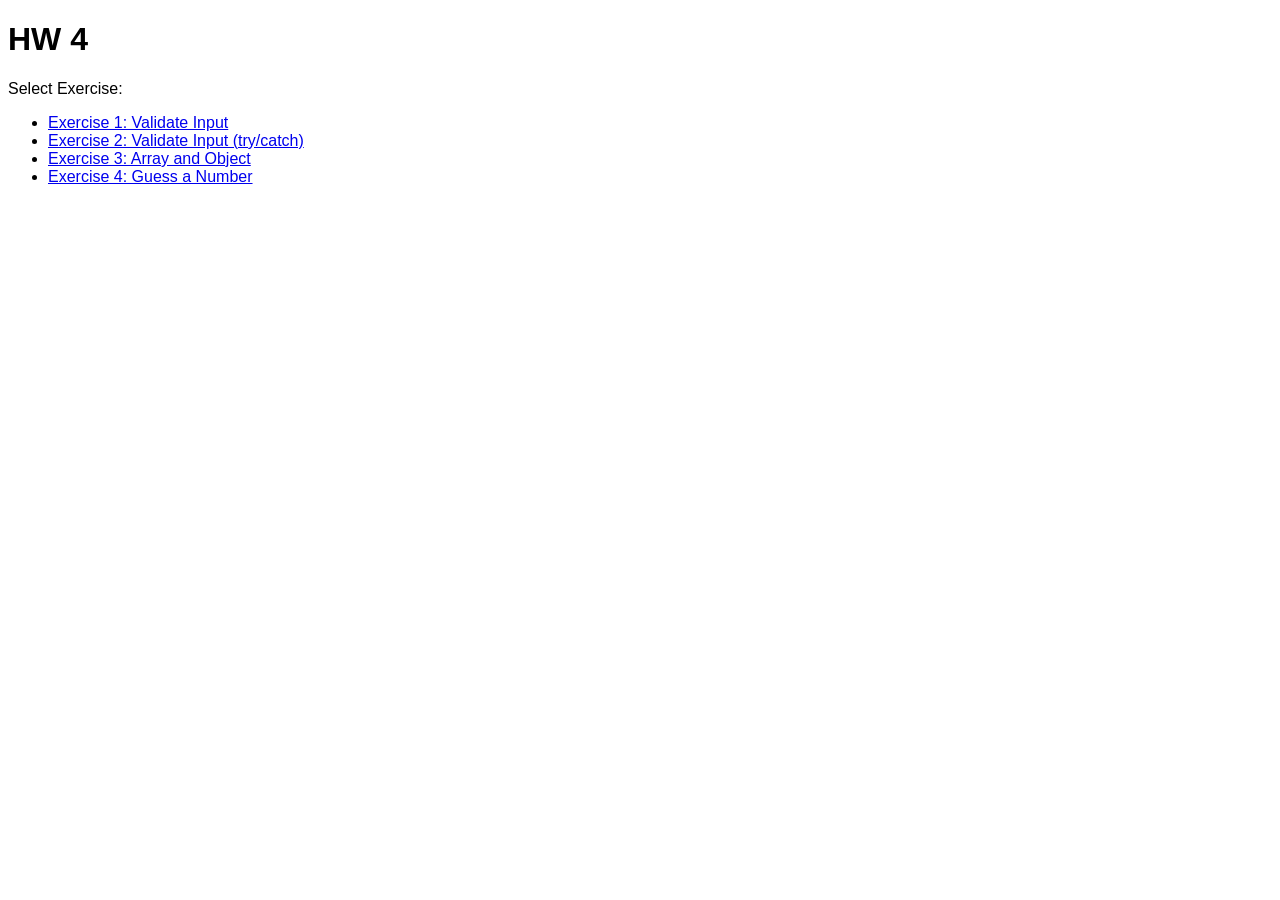
==== index.html @ 64511c0d "HW5" ====
<!DOCTYPE html>
<html lang="en">
<head>
  <meta charset="UTF-8">
  <meta name="viewport" content="width=device-width, initial-scale=1.0">
  <title>HW 4</title>
  <link rel="stylesheet" href="css/style.css">
</head>
<body>
  <h1>HW 4</h1>
  <p>Select Exercise:</p>
  <ul>
    <li><a href="html/ex1.html">Exercise 1: Validate Input</a></li>
    <li><a href="html/ex2.html">Exercise 2: Validate Input (try/catch)</a></li>
    <li><a href="html/ex3.html">Exercise 3: Array and Object</a></li>
    <li><a href="html/ex4.html">Exercise 4: Guess a Number</a></li>
  </ul>
</body>
</html>
---- css/style.css ----
* {
  font-family: Arial, sans-serif;
}
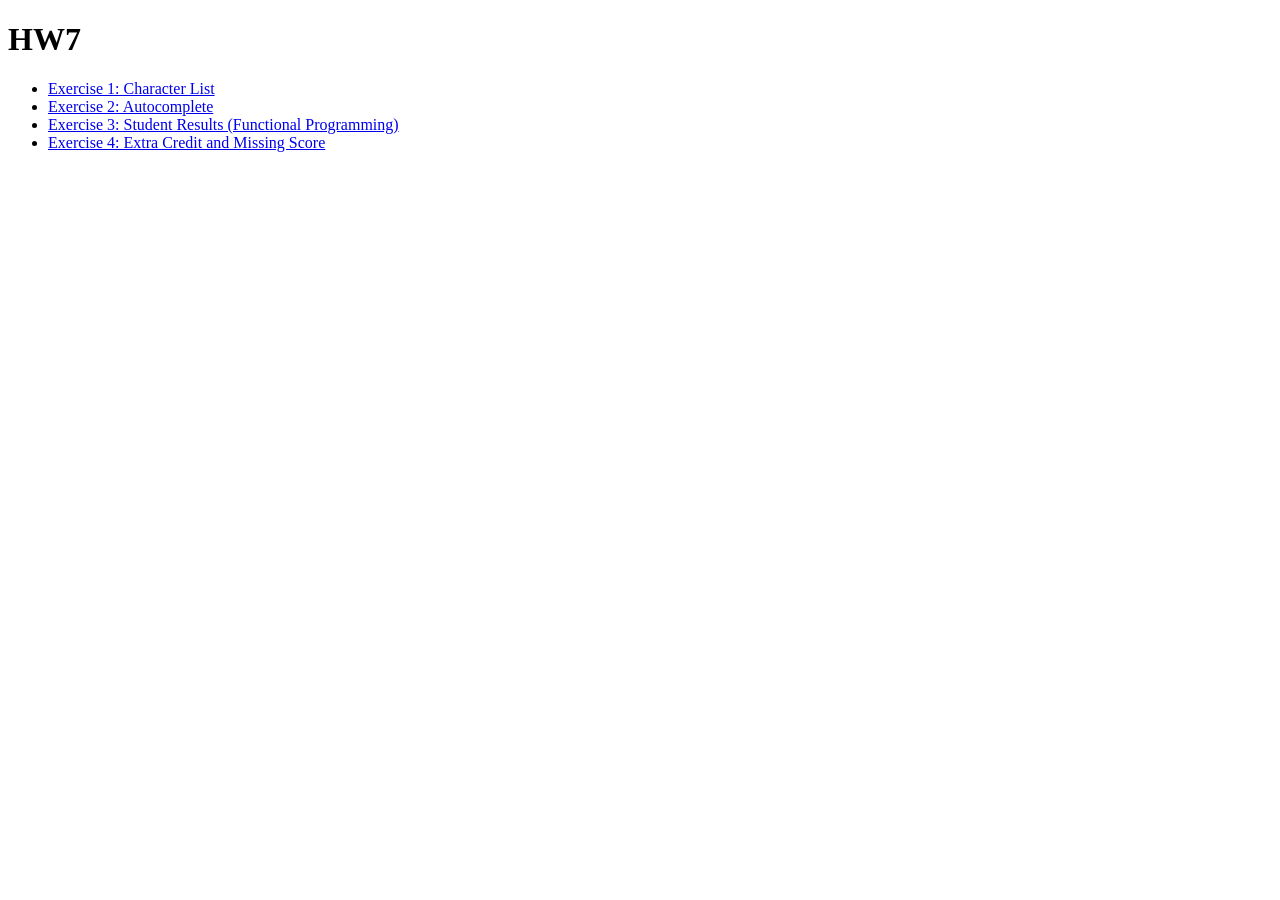
==== commit 2b8e8762: "HW7" ====
--- a/index.html
+++ b/index.html
@@ -3,17 +3,16 @@
 <head>
   <meta charset="UTF-8">
   <meta name="viewport" content="width=device-width, initial-scale=1.0">
-  <title>HW 4</title>
+  <title>HW7 - Index</title>
   <link rel="stylesheet" href="css/style.css">
 </head>
 <body>
-  <h1>HW 4</h1>
-  <p>Select Exercise:</p>
+  <h1>HW7</h1>
   <ul>
-    <li><a href="html/ex1.html">Exercise 1: Validate Input</a></li>
-    <li><a href="html/ex2.html">Exercise 2: Validate Input (try/catch)</a></li>
-    <li><a href="html/ex3.html">Exercise 3: Array and Object</a></li>
-    <li><a href="html/ex4.html">Exercise 4: Guess a Number</a></li>
+    <li><a href="html/ex1.html">Exercise 1: Character List</a></li>
+    <li><a href="html/ex2.html">Exercise 2: Autocomplete</a></li>
+    <li><a href="html/ex3.html">Exercise 3: Student Results (Functional Programming)</a></li>
+    <li><a href="html/ex4.html">Exercise 4: Extra Credit and Missing Score</a></li>
   </ul>
 </body>
-</html>
+</html>
--- a/css/style.css
+++ b/css/style.css
@@ -1,3 +1,15 @@
-* {
-  font-family: Arial, sans-serif;
+.suggestion {
+  padding-left: 2px;
+  padding-right: 2px;
+}
+
+.suggestion:hover {
+  background-color: #adf;
+  cursor: pointer;
+}
+
+#suggestions {
+  position: absolute;
+  border: 1px solid black;
+  left: 155px;
 }
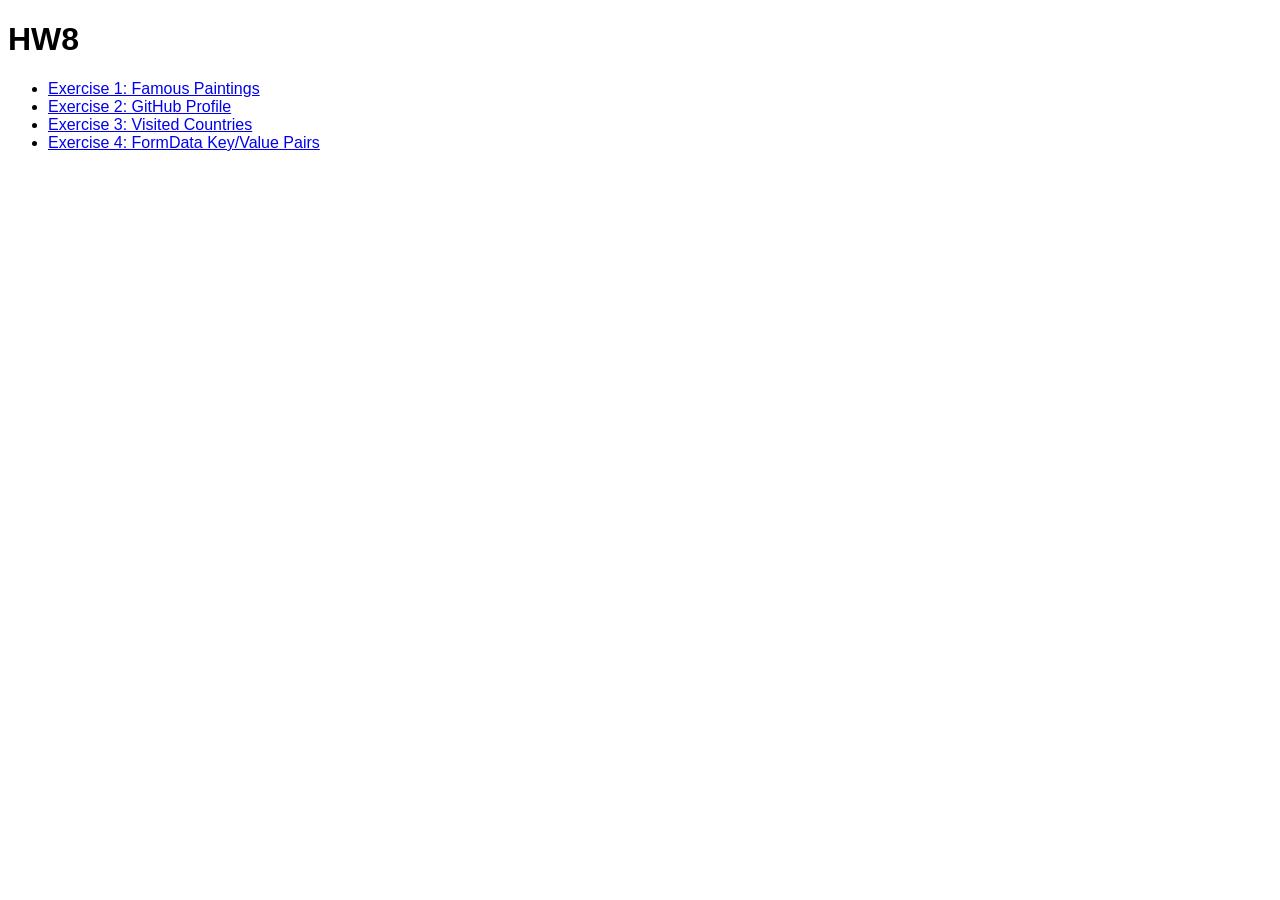
==== commit 12cf51f4: "HW8" ====
--- a/index.html
+++ b/index.html
@@ -3,16 +3,16 @@
 <head>
   <meta charset="UTF-8">
   <meta name="viewport" content="width=device-width, initial-scale=1.0">
-  <title>HW7 - Index</title>
+  <title>HW8</title>
   <link rel="stylesheet" href="css/style.css">
 </head>
 <body>
-  <h1>HW7</h1>
+  <h1>HW8</h1>
   <ul>
-    <li><a href="html/ex1.html">Exercise 1: Character List</a></li>
-    <li><a href="html/ex2.html">Exercise 2: Autocomplete</a></li>
-    <li><a href="html/ex3.html">Exercise 3: Student Results (Functional Programming)</a></li>
-    <li><a href="html/ex4.html">Exercise 4: Extra Credit and Missing Score</a></li>
+    <li><a href="html/ex1.html">Exercise 1: Famous Paintings</a></li>
+    <li><a href="html/ex2.html">Exercise 2: GitHub Profile</a></li>
+    <li><a href="html/ex3.html">Exercise 3: Visited Countries</a></li>
+    <li><a href="html/ex4.html">Exercise 4: FormData Key/Value Pairs</a></li>
   </ul>
 </body>
 </html>
--- a/css/style.css
+++ b/css/style.css
@@ -1,15 +1,23 @@
-.suggestion {
-  padding-left: 2px;
-  padding-right: 2px;
+body {
+  font-family: Calibri, sans-serif;
 }
 
-.suggestion:hover {
-  background-color: #adf;
-  cursor: pointer;
+table {
+  border-collapse: collapse;
 }
 
-#suggestions {
-  position: absolute;
+table,
+th,
+td {
   border: 1px solid black;
-  left: 155px;
+}
+
+th,
+td {
+  padding-left: 5px;
+  padding-right: 5px;
+}
+
+th {
+  background-color: lightgray;
 }
